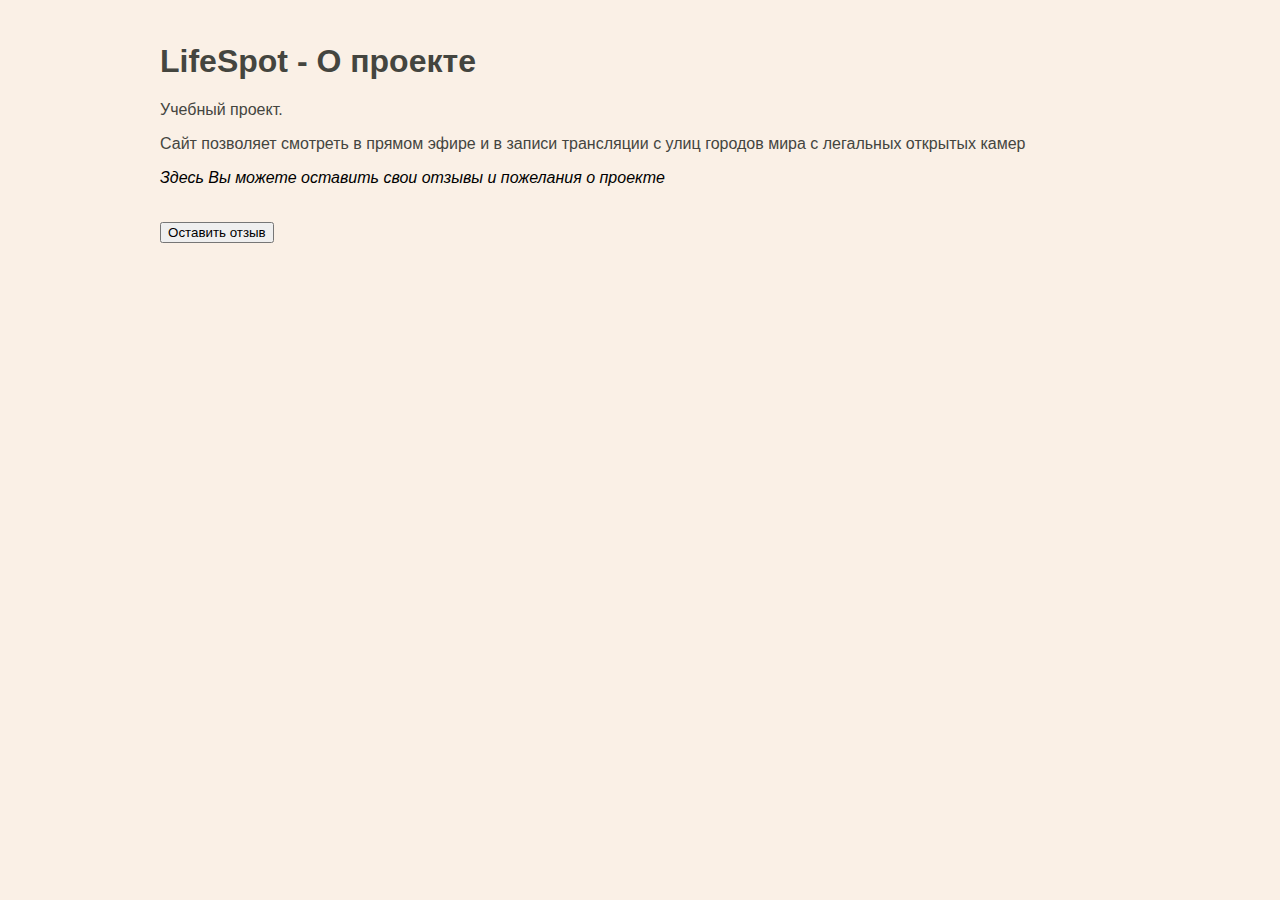
==== LifeSpot/Views/about.html @ ff39b408 "Добавьте файлы проекта." ====
﻿<!DOCTYPE html>
<html lang="en">

<head>
    <meta charset="UTF-8">
    <title>LifeSpot</title>
    <link href="../Static/CSS/index.css" rel="stylesheet" type="text/css">
    <script defer type="text/javascript" src="../Static/JS/about.js"></script>
</head>

<!--SIDEBAR-->
<body>
    <header id="header-index">
        <h1>LifeSpot - О проекте</h1>
        <p>Учебный проект.</p>
        <p>Сайт позволяет смотреть в прямом эфире и в записи трансляции с улиц городов мира с легальных открытых камер</p>
    </header>

    <div class="reviews">
        <p class="reviews-caption">Здесь Вы можете оставить свои отзывы и пожелания о проекте</p>
        <div class="review-button">
            <button onclick="requestUserFeedback()">Оставить отзыв</button>
        </div>
        <div class="review-block">
            <!-- Сюда будут динамически писаться отзывы -->
        </div>
    </div>

</body>
<!--FOOTER-->

</html>
---- LifeSpot/Static/CSS/index.css ----
﻿/*Задание 26.4.4 Общее свойство iframe-контейнеров - чтобы в строку*/
.video-container { /* Это класс*/
    display: inline-block;
    padding-left: 1%;
    padding-top: 1%;
}

.navbar { /* Это класс*/
    color: darkgray;
    padding-left: 15%;
}

    /* Стили панели навигации */
    .navbar p { /* Это класс*/
        color: darkgray;
        padding-left: 15%;
    }
        /*Задание 27.3.3 Добавьте эффекты к надписям на панели навигации, чтобы при наведении они подсвечивались.*/
        /* Стили панели навигации при наведении мышью */
        .navbar p:hover { /* Это класс + тег -> наведение */
            color: aliceblue;
        }

/* Задание 27.4.4 - Глобальные стили для хедеров на всём сайте*/
header { /* А это тег! */
    color: black;
    padding-left: 1%;
    padding-top: 1.2%;
}

/* Задание 27.4.4 - Стиль хедера для главной страницы имеет приоритет,
так как используется селектор по идентификатору*/
#header-index { /* Это id-селектор*/
    color: #44453f;
}

/* Задание 26.5.5 Сделайте футер */
footer { /* А это тег! */
    position: absolute;
    bottom: 0;
    font-size: medium;
    color: dimgrey;
    line-height: 66%; /* Задание 27.6.3 - Уменьшите межстрочный интервал в блоке с копирайтом на треть (100% - 33%) */
    padding-left: 1%; /* Задание 27.7.3 - Выровняйте футер сайта относительно верхнего контента*/
}

aside { /* А это тег! */
    height: 100%; /* Высота в полный размер. Этот параметр можно убрать, если вы хотите выставлять высоту автоматически */
    width: 10%;
    position: absolute; /* Фиксированная позиция сайд-бара. Так он будет оставаться на месте при скроллинге */
    z-index: 1; /* Сайд-бар будет поверх остальных элементов */
    top: 0; /* Сайдбар будет в самой верхней части страницы */
    left: 0;
    background-color: #111; /* Черный цвет фона (задан в виде кода) */
    overflow-x: hidden; /* Отключаем горизонтальную прокрутку */
    padding-top: 2%;
    font-size: medium; /*тут поменял с large*/
}

body { /* А это тег! */
    padding-left: 11%;
}

/* Задание 27.2.4 Комбинированный селектор - применяется ко всем элементам - изменение текста*/
header, footer, aside, body, .navbar, .video-container {
    font-family: "Helvetica 65 Medium", sans-serif;
}

/* Задание 27.5.3 - замените фон всех элементов нашей страницы кроме сайд-бара с белого на любой другой*/
header, footer, body, .video-container {
    background-color: linen;
}

<!-- Доп задание на строку поиска пока без поиска, но с эффектом hover -->
.search {
    padding-left: 1%;
}

.search input {
    margin-left: 1%;
    color: #000;
}

    .search input:hover { /* Это класс + тег -> наведение */
        background-color: lightblue; /*color : #ff0000;*/
    }

.video-title { /* А это Класс */
    font-style: italic;
    text-align: center;
}

.reviews {
    padding-left: 1%;
}

.reviews-caption {
    font-style:italic;
}
.review-button {
    display: inline-block;
    margin-top: 0.5em;
    padding-top: 1%;
    margin-bottom: 1em;
}

.review-text {
    border-color: darkkhaki;
    border-bottom-style: solid;
    border-width:thin;
}
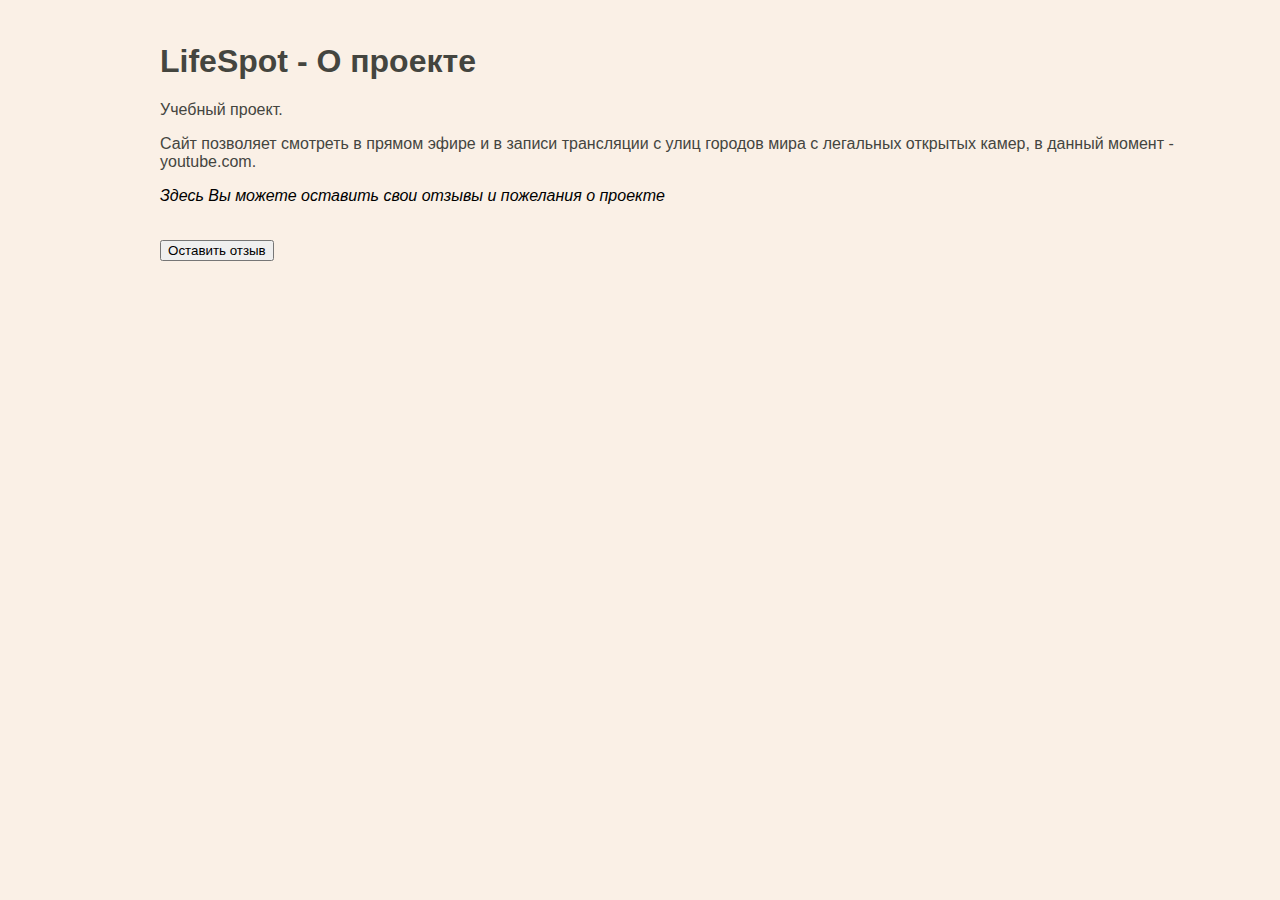
==== commit 81090fa8: "Часть 1. Готовим проект" ====
--- a/LifeSpot/Views/about.html
+++ b/LifeSpot/Views/about.html
@@ -13,13 +13,14 @@
     <header id="header-index">
         <h1>LifeSpot - О проекте</h1>
         <p>Учебный проект.</p>
-        <p>Сайт позволяет смотреть в прямом эфире и в записи трансляции с улиц городов мира с легальных открытых камер</p>
+        <p>Сайт позволяет смотреть в прямом эфире и в записи трансляции с улиц городов мира с легальных открытых камер, в данный момент - youtube.com.</p>
     </header>
 
+    <!--SLIDER-->
     <div class="reviews">
         <p class="reviews-caption">Здесь Вы можете оставить свои отзывы и пожелания о проекте</p>
         <div class="review-button">
-            <button onclick="requestUserFeedback()">Оставить отзыв</button>
+            <button onclick="addComment()">Оставить отзыв</button>
         </div>
         <div class="review-block">
             <!-- Сюда будут динамически писаться отзывы -->
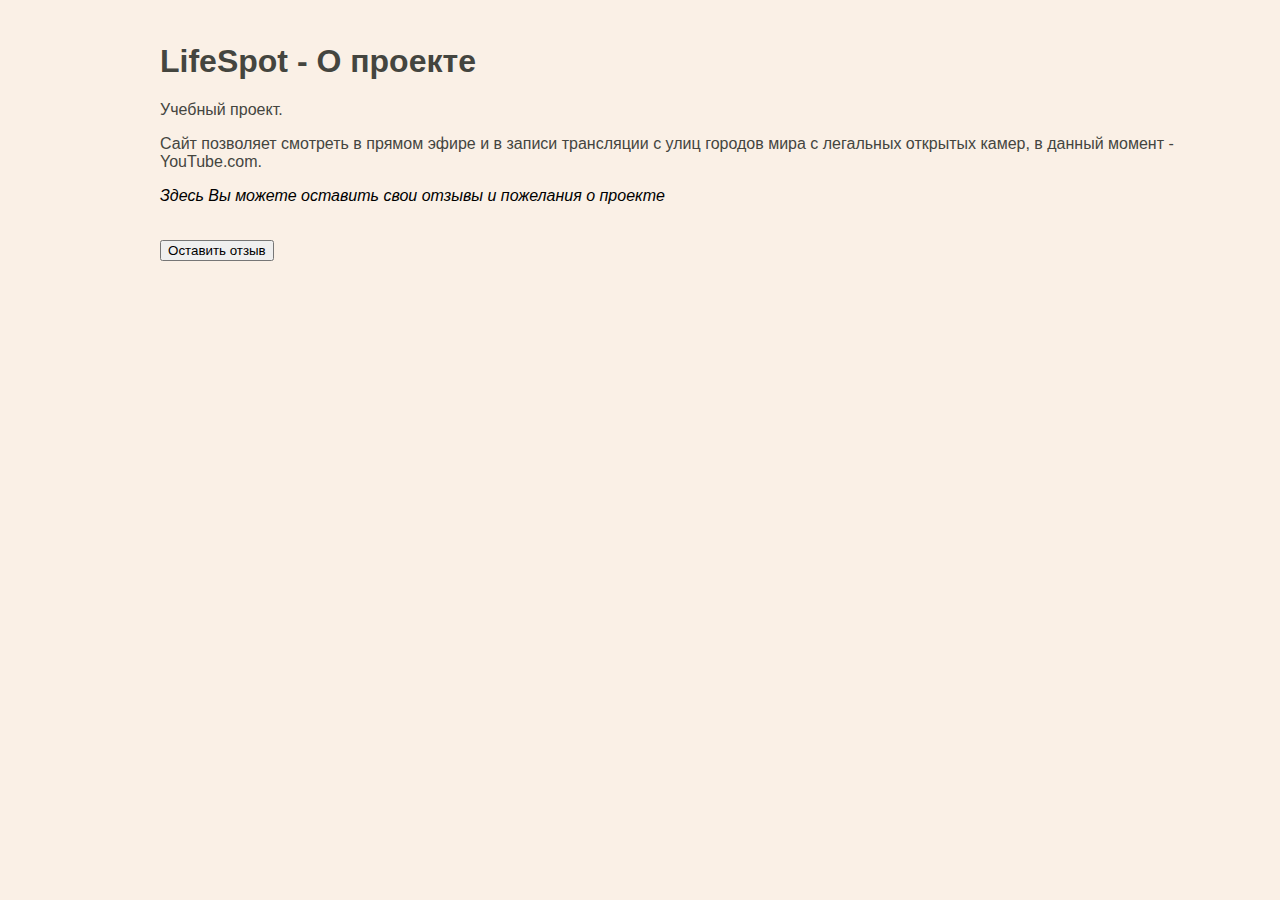
==== commit 8df97126: "Часть 4. JavaScript" ====
--- a/LifeSpot/Views/about.html
+++ b/LifeSpot/Views/about.html
@@ -5,6 +5,7 @@
     <meta charset="UTF-8">
     <title>LifeSpot</title>
     <link href="../Static/CSS/index.css" rel="stylesheet" type="text/css">
+    <link href="../Static/CSS/slider.css" rel="stylesheet" type="text/css">
     <script defer type="text/javascript" src="../Static/JS/about.js"></script>
 </head>
 
@@ -13,9 +14,8 @@
     <header id="header-index">
         <h1>LifeSpot - О проекте</h1>
         <p>Учебный проект.</p>
-        <p>Сайт позволяет смотреть в прямом эфире и в записи трансляции с улиц городов мира с легальных открытых камер, в данный момент - youtube.com.</p>
+        <p>Сайт позволяет смотреть в прямом эфире и в записи трансляции с улиц городов мира с легальных открытых камер, в данный момент - YouTube.com.</p>
     </header>
-
     <!--SLIDER-->
     <div class="reviews">
         <p class="reviews-caption">Здесь Вы можете оставить свои отзывы и пожелания о проекте</p>
@@ -25,9 +25,8 @@
         <div class="review-block">
             <!-- Сюда будут динамически писаться отзывы -->
         </div>
+        <div class="pre-footer"></div> <!-- Чтобы отзывы не закрывались фиксированным футером -->
     </div>
-
+    <!--FOOTER-->
 </body>
-<!--FOOTER-->
-
 </html>--- a/LifeSpot/Static/CSS/index.css
+++ b/LifeSpot/Static/CSS/index.css
@@ -36,7 +36,7 @@
 
 /* Задание 26.5.5 Сделайте футер */
 footer { /* А это тег! */
-    position: absolute;
+    position: fixed;
     bottom: 0;
     font-size: medium;
     color: dimgrey;
@@ -44,10 +44,15 @@
     padding-left: 1%; /* Задание 27.7.3 - Выровняйте футер сайта относительно верхнего контента*/
 }
 
+/* Класс. Чтобы отзывы не закрывались фиксированным футером */
+.pre-footer {
+    height: 70px;
+}
+
 aside { /* А это тег! */
     height: 100%; /* Высота в полный размер. Этот параметр можно убрать, если вы хотите выставлять высоту автоматически */
     width: 10%;
-    position: absolute; /* Фиксированная позиция сайд-бара. Так он будет оставаться на месте при скроллинге */
+    position: fixed; /* Фиксированная позиция сайд-бара. Так он будет оставаться на месте при скроллинге */
     z-index: 1; /* Сайд-бар будет поверх остальных элементов */
     top: 0; /* Сайдбар будет в самой верхней части страницы */
     left: 0;
@@ -71,7 +76,7 @@
     background-color: linen;
 }
 
-<!-- Доп задание на строку поиска пока без поиска, но с эффектом hover -->
+<!-- Доп задание на строку поиска с эффектом hover -->
 .search {
     padding-left: 1%;
 }
--- a/LifeSpot/Static/CSS/slider.css
+++ b/LifeSpot/Static/CSS/slider.css
@@ -0,0 +1,82 @@
+﻿h2, h4 {
+    text-align: center;
+}
+
+.slider {
+    position: relative;
+    overflow: hidden;
+    max-width: 600px;
+    margin-left: auto;
+    margin-right: auto;
+}
+.slider-buttons-wrapper {
+    position: relative;
+    overflow: hidden;
+    background-color: #eee;
+}
+
+.slider-items-wrapper {
+    counter-reset: slide;
+    display: flex;
+    transition: transform .5s ease;
+}
+
+.slider-item {
+    flex: 0 0 100%;
+    max-width: 100%;
+    position: relative;
+    display: none;
+}
+
+.slider-item-active {
+    display: unset;
+}
+
+.nav-button {
+    position: absolute;
+    top: 50%;
+    width: 40px;
+    height: 50px;
+    transform: translateY(-50%);
+    align-items: center;
+    justify-content: center;
+    color: #fff;
+    background: rgba(0, 0, 0, .3);
+    opacity: .5;
+}
+
+.nav-button-prev {
+    display: unset;
+}
+.nav-button-next {
+    right: 0%;
+    display:unset;
+}
+
+.indicators-container {
+    position: absolute;
+    display: flex;
+    justify-content: center;
+    bottom: 1%;
+    left: 0;
+    right: 0;
+}
+
+.slider-indicator {
+    display: flex;
+    width: 20px;
+    height: 20px;
+    border-radius: 20px;
+    background: rgb(200, 196, 196);
+    opacity: .8;
+    user-select: none;
+    margin-right: 10px;
+}
+
+.slider-indicator-selected {
+    width: 23px;
+    height: 23px;
+    border-radius: 23px;
+    border-color: #ff0000;
+    opacity: 1;
+}